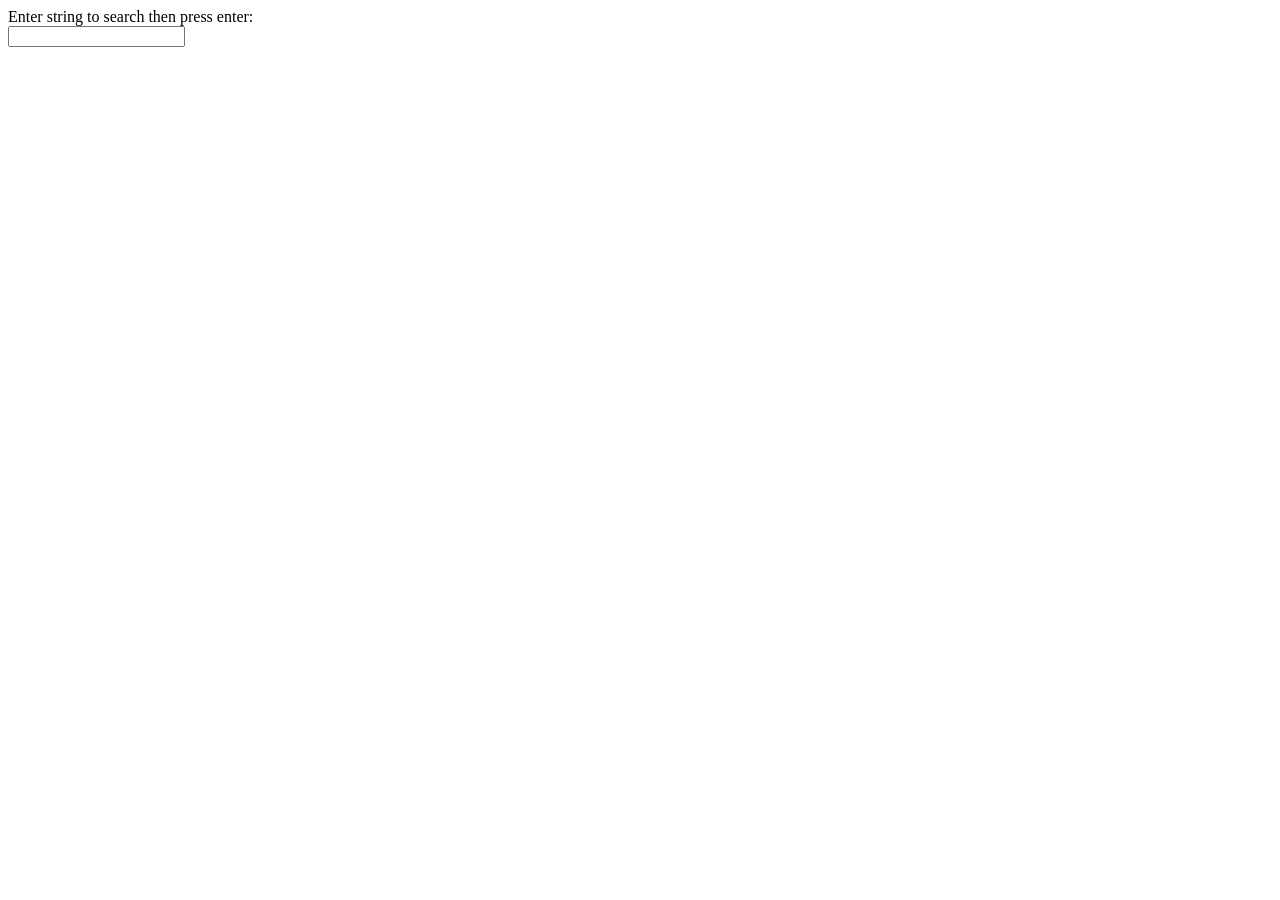
==== php/index.html @ 96195c14 "webpage" ====
<!DOCTYPE html>
<html>
  <head>
    <title>Search</title>
  </head>
  <body>

    <label>Enter string to search then press enter:</label>

    <form action='search-results.php' method='GET'>
      <input type='text' name='search_string'>
    </form>

  </body>
</html>
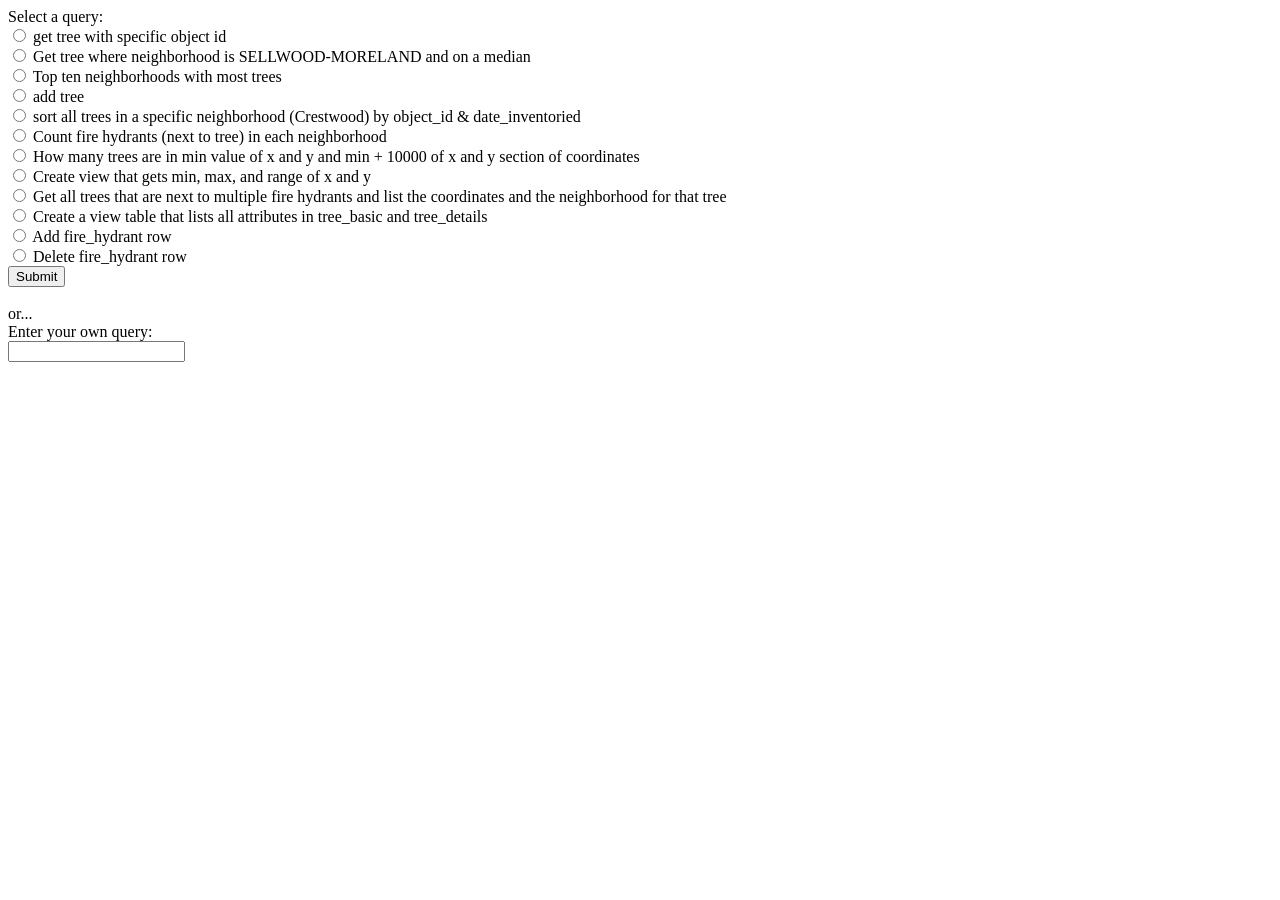
==== commit b500f51c: "Created two forms for selecting queries and creating custom queries" ====
--- a/php/index.html
+++ b/php/index.html
@@ -5,11 +5,57 @@
   </head>
   <body>
 
-    <label>Enter string to search then press enter:</label>
+    <label>Select a query: </label>
 
-    <form action='search-results.php' method='GET'>
-      <input type='text' name='search_string'>
+    <form action="search-results.php" method="GET">
+        <!-- action specifies where input is being
+        sent to. -->
+      <input type="radio" name="query"
+      id="q1" value="1">
+        <label for="q1">get tree with specific object id</label><br>
+      <input type="radio" name="query"
+      id="q2" value="2">
+        <label for="q2">Get tree where neighborhood is SELLWOOD-MORELAND and on a median</label><br>
+      <input type="radio" name="query"
+      id="q3" value="3">
+        <label for="q3">Top ten neighborhoods with most trees</label><br>
+      <input type="radio" name="query"
+      id="q4" value="4">
+        <label for="q4">add tree</label><br>
+      <input type="radio" name="query"
+      id="q5" value="5">
+        <label for="q5">sort all trees in a specific neighborhood (Crestwood) by object_id & date_inventoried</label><br>
+      <input type="radio" name="query"
+      id="q6" value="6">
+        <label for="q6">Count fire hydrants (next to tree) in each neighborhood</label><br>
+      <input type="radio" name="query"
+      id="q7" value="7">
+        <label for="q7">How many trees are in min value of x and y and min + 10000 of x and y section of coordinates</label><br>
+      <input type="radio" name="query"
+      id="q8" value="8">
+        <label for="q8">Create view that gets min, max, and range of x and y</label><br>
+      <input type="radio" name="query"
+      id="q9" value="9">
+        <label for="q9">Get all trees that are next to multiple fire hydrants and list the coordinates and the neighborhood for that tree</label><br>
+      <input type="radio" name="query"
+      id="q10" value="10">
+        <label for="q10">Create a view table that lists all attributes in tree_basic and tree_details</label><br>
+      <input type="radio" name="query"
+      id="q11" value="11">
+        <label for="q11">Add fire_hydrant row</label><br>
+      <input type="radio" name="query"
+      id="q12" value="12">
+        <label for="q12">Delete fire_hydrant row</label><br>
+      <input type="submit"
+             value="Submit">
     </form>
 
+    <br>
+    <label>or...</label>
+    <br>
+    <label>Enter your own query:</label>
+    <form action='custom-results.php' method='GET'>
+      <input type='text' name='custom_string'>
+    </form>
   </body>
 </html>
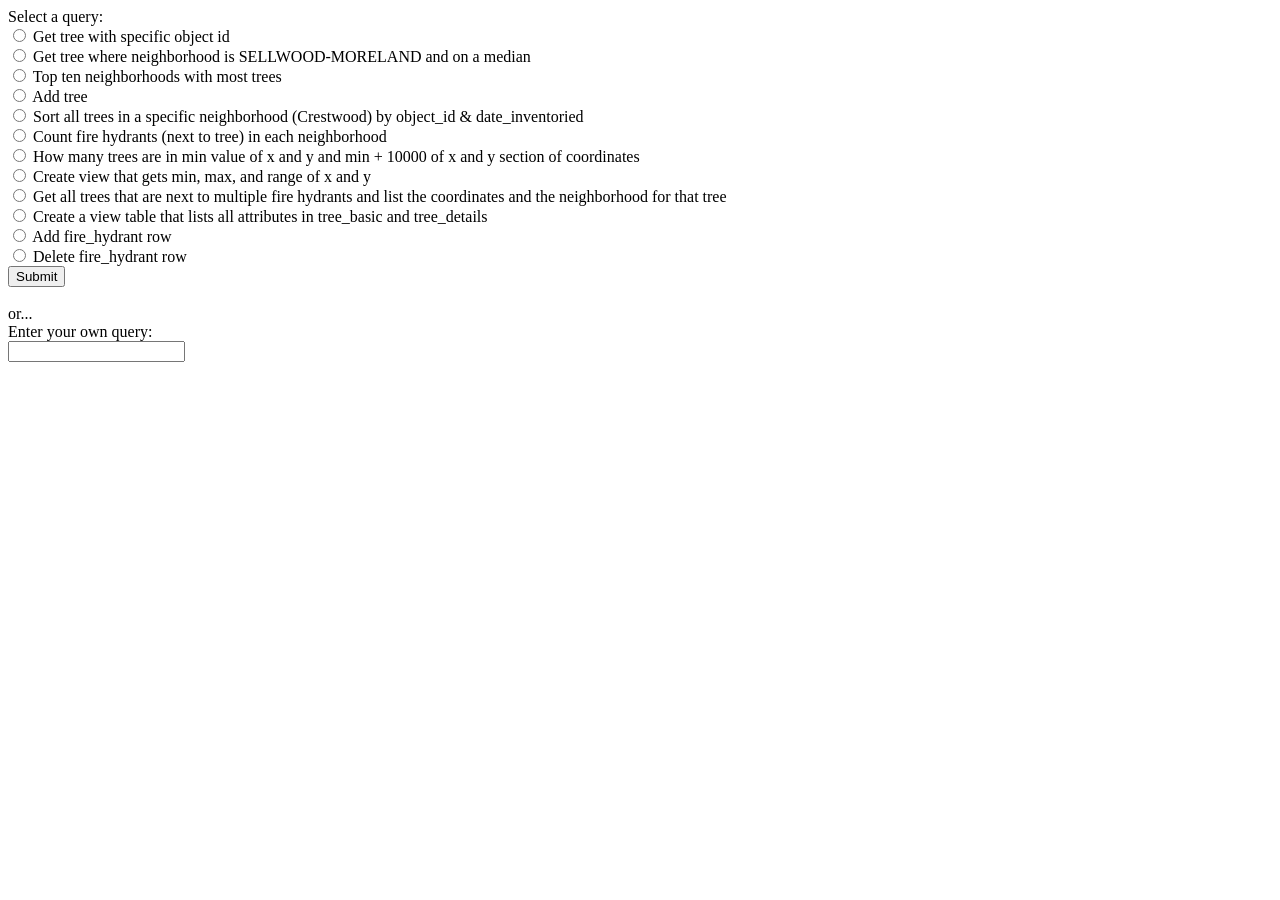
==== commit b51300df: "Capitalization fix" ====
--- a/php/index.html
+++ b/php/index.html
@@ -12,7 +12,7 @@
         sent to. -->
       <input type="radio" name="query"
       id="q1" value="1">
-        <label for="q1">get tree with specific object id</label><br>
+        <label for="q1">Get tree with specific object id</label><br>
       <input type="radio" name="query"
       id="q2" value="2">
         <label for="q2">Get tree where neighborhood is SELLWOOD-MORELAND and on a median</label><br>
@@ -21,10 +21,10 @@
         <label for="q3">Top ten neighborhoods with most trees</label><br>
       <input type="radio" name="query"
       id="q4" value="4">
-        <label for="q4">add tree</label><br>
+        <label for="q4">Add tree</label><br>
       <input type="radio" name="query"
       id="q5" value="5">
-        <label for="q5">sort all trees in a specific neighborhood (Crestwood) by object_id & date_inventoried</label><br>
+        <label for="q5">Sort all trees in a specific neighborhood (Crestwood) by object_id & date_inventoried</label><br>
       <input type="radio" name="query"
       id="q6" value="6">
         <label for="q6">Count fire hydrants (next to tree) in each neighborhood</label><br>
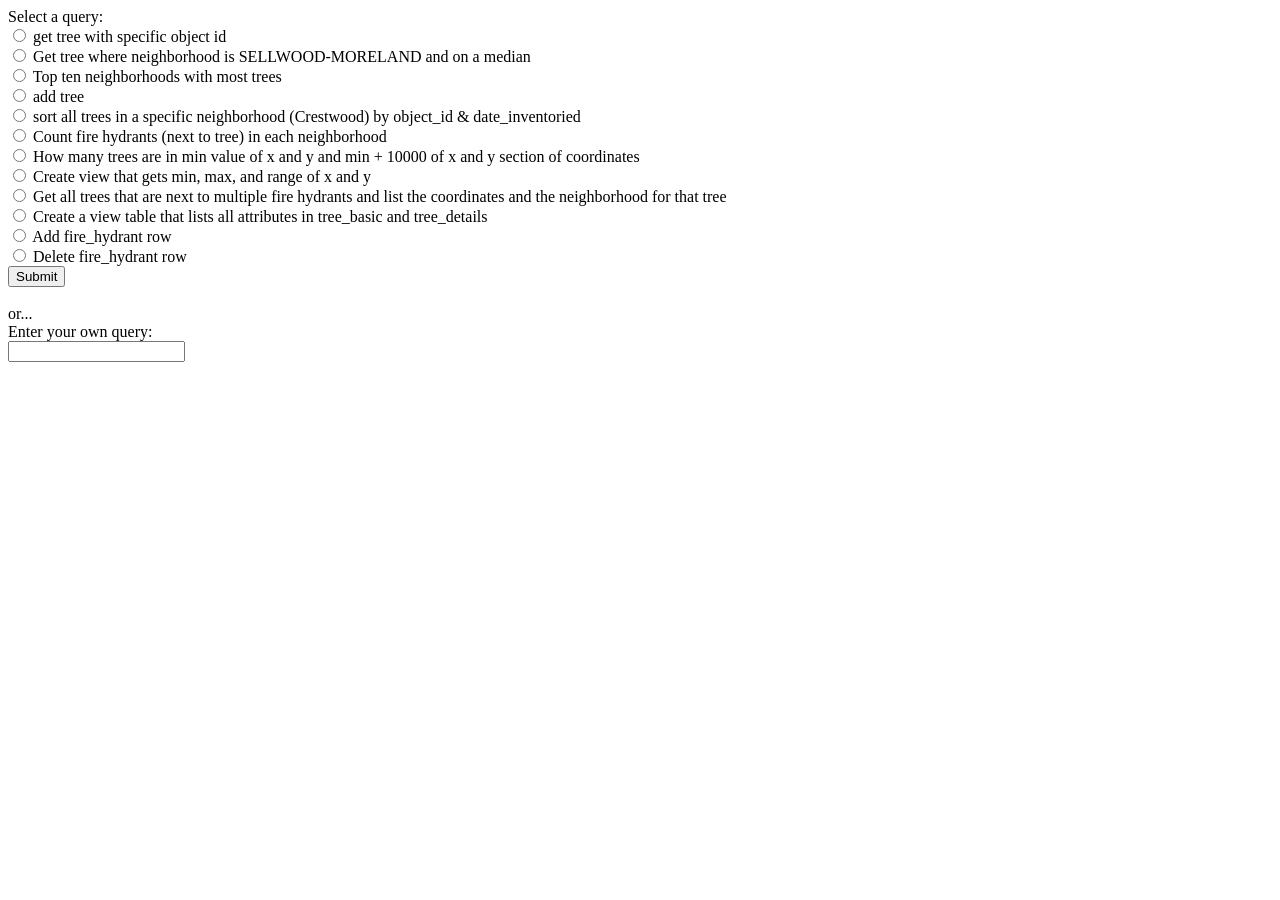
==== commit e220d3af: "Small css stuf" ====
--- a/php/index.html
+++ b/php/index.html
@@ -2,6 +2,7 @@
 <html>
   <head>
     <title>Search</title>
+    <link rel="stylesheet" href="styles.css">
   </head>
   <body>
 
@@ -12,7 +13,7 @@
         sent to. -->
       <input type="radio" name="query"
       id="q1" value="1">
-        <label for="q1">Get tree with specific object id</label><br>
+        <label for="q1">get tree with specific object id</label><br>
       <input type="radio" name="query"
       id="q2" value="2">
         <label for="q2">Get tree where neighborhood is SELLWOOD-MORELAND and on a median</label><br>
@@ -21,10 +22,10 @@
         <label for="q3">Top ten neighborhoods with most trees</label><br>
       <input type="radio" name="query"
       id="q4" value="4">
-        <label for="q4">Add tree</label><br>
+        <label for="q4">add tree</label><br>
       <input type="radio" name="query"
       id="q5" value="5">
-        <label for="q5">Sort all trees in a specific neighborhood (Crestwood) by object_id & date_inventoried</label><br>
+        <label for="q5">sort all trees in a specific neighborhood (Crestwood) by object_id & date_inventoried</label><br>
       <input type="radio" name="query"
       id="q6" value="6">
         <label for="q6">Count fire hydrants (next to tree) in each neighborhood</label><br>
--- a/php/styles.css
+++ b/php/styles.css
@@ -0,0 +1,36 @@
+table, td, th {
+    border: 1px solid;
+    padding: 10px;
+}
+
+table {
+border-collapse: collapse;
+margin-left: auto;
+margin-right: auto;
+}
+
+h2 {
+text-align: center;
+}
+
+a {
+background-color: #007bff;
+color: white;
+padding: 2px 5px;
+border: none;
+border-radius: 5px;
+cursor: pointer;
+font-size: 16px;
+text-decoration: none;
+}
+
+a:hover {
+  background-color: #0056b3;
+}
+
+input[type='radio']:hover {
+  width: 15px;
+  height: 15px;
+  cursor: pointer;
+  transition: 0.3s;
+}
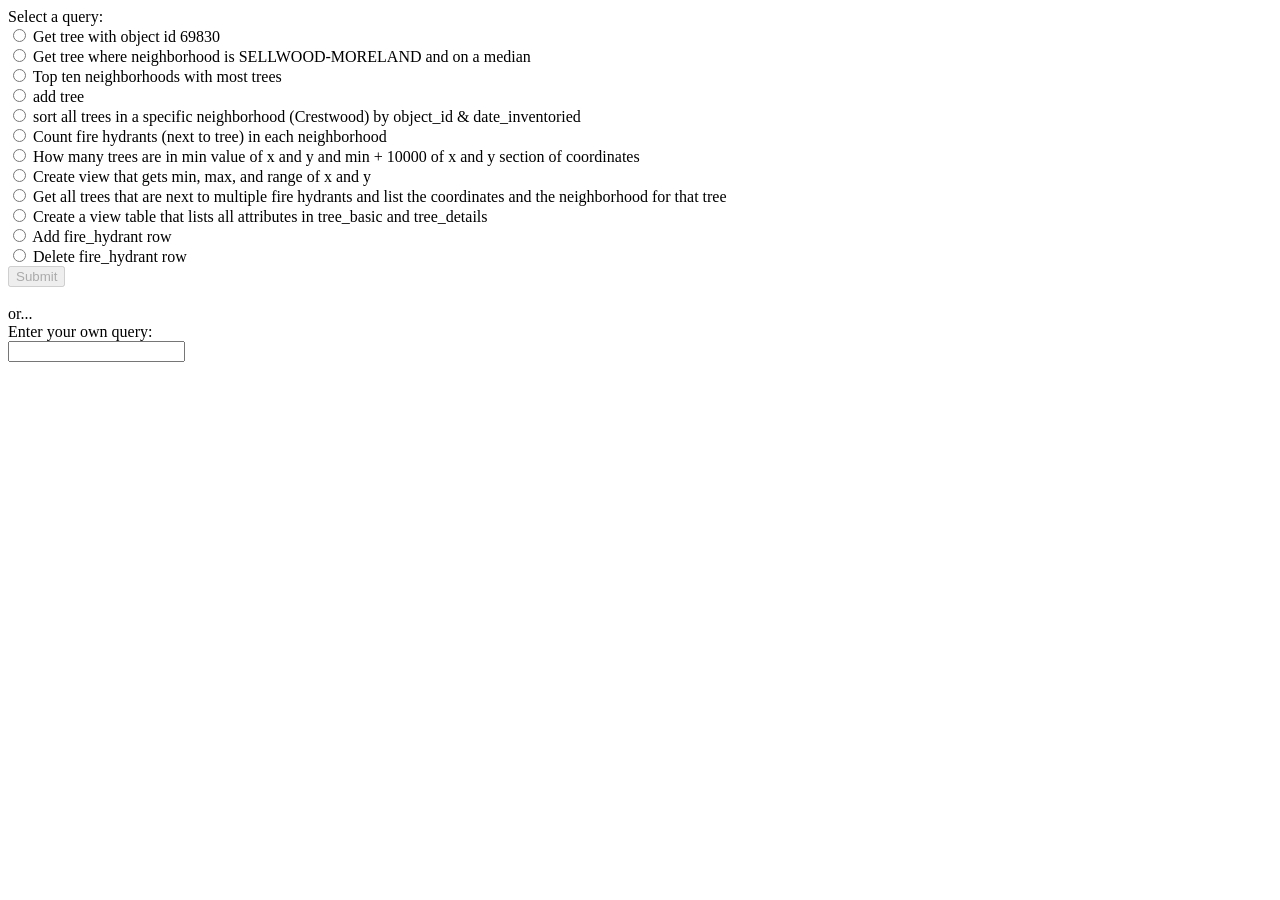
==== commit 0d47a3cf: "submit button is disabled when no radio buttons are pressed" ====
--- a/php/index.html
+++ b/php/index.html
@@ -1,62 +1,61 @@
 <!DOCTYPE html>
 <html>
-  <head>
-    <title>Search</title>
-    <link rel="stylesheet" href="styles.css">
-  </head>
-  <body>
 
-    <label>Select a query: </label>
+<head>
+  <title>Search</title>
+  <link rel="stylesheet" href="styles.css">
+</head>
 
-    <form action="search-results.php" method="GET">
-        <!-- action specifies where input is being
-        sent to. -->
-      <input type="radio" name="query"
-      id="q1" value="1">
-        <label for="q1">get tree with specific object id</label><br>
-      <input type="radio" name="query"
-      id="q2" value="2">
-        <label for="q2">Get tree where neighborhood is SELLWOOD-MORELAND and on a median</label><br>
-      <input type="radio" name="query"
-      id="q3" value="3">
-        <label for="q3">Top ten neighborhoods with most trees</label><br>
-      <input type="radio" name="query"
-      id="q4" value="4">
-        <label for="q4">add tree</label><br>
-      <input type="radio" name="query"
-      id="q5" value="5">
-        <label for="q5">sort all trees in a specific neighborhood (Crestwood) by object_id & date_inventoried</label><br>
-      <input type="radio" name="query"
-      id="q6" value="6">
-        <label for="q6">Count fire hydrants (next to tree) in each neighborhood</label><br>
-      <input type="radio" name="query"
-      id="q7" value="7">
-        <label for="q7">How many trees are in min value of x and y and min + 10000 of x and y section of coordinates</label><br>
-      <input type="radio" name="query"
-      id="q8" value="8">
-        <label for="q8">Create view that gets min, max, and range of x and y</label><br>
-      <input type="radio" name="query"
-      id="q9" value="9">
-        <label for="q9">Get all trees that are next to multiple fire hydrants and list the coordinates and the neighborhood for that tree</label><br>
-      <input type="radio" name="query"
-      id="q10" value="10">
-        <label for="q10">Create a view table that lists all attributes in tree_basic and tree_details</label><br>
-      <input type="radio" name="query"
-      id="q11" value="11">
-        <label for="q11">Add fire_hydrant row</label><br>
-      <input type="radio" name="query"
-      id="q12" value="12">
-        <label for="q12">Delete fire_hydrant row</label><br>
-      <input type="submit"
-             value="Submit">
-    </form>
+<body>
 
-    <br>
-    <label>or...</label>
-    <br>
-    <label>Enter your own query:</label>
-    <form action='custom-results.php' method='GET'>
-      <input type='text' name='custom_string'>
-    </form>
-  </body>
+  <label>Select a query: </label>
+
+  <form action="search-results.php" method="GET" id = "radio_form">
+    <!-- action specifies where input is being sent to. -->
+    <input type="radio" name="query" id="q1" value="1">
+    <label for="q1">Get tree with object id 69830</label><br>
+    <input type="radio" name="query" id="q2" value="2">
+    <label for="q2">Get tree where neighborhood is SELLWOOD-MORELAND and on a median</label><br>
+    <input type="radio" name="query" id="q3" value="3">
+    <label for="q3">Top ten neighborhoods with most trees</label><br>
+    <input type="radio" name="query" id="q4" value="4">
+    <label for="q4">add tree</label><br>
+    <input type="radio" name="query" id="q5" value="5">
+    <label for="q5">sort all trees in a specific neighborhood (Crestwood) by object_id & date_inventoried</label><br>
+    <input type="radio" name="query" id="q6" value="6">
+    <label for="q6">Count fire hydrants (next to tree) in each neighborhood</label><br>
+    <input type="radio" name="query" id="q7" value="7">
+    <label for="q7">How many trees are in min value of x and y and min + 10000 of x and y section of coordinates</label><br>
+    <input type="radio" name="query" id="q8" value="8">
+    <label for="q8">Create view that gets min, max, and range of x and y</label><br>
+    <input type="radio" name="query" id="q9" value="9">
+    <label for="q9">Get all trees that are next to multiple fire hydrants and list the coordinates and the neighborhood for that tree</label><br>
+    <input type="radio" name="query" id="q10" value="10">
+    <label for="q10">Create a view table that lists all attributes in tree_basic and tree_details</label><br>
+    <input type="radio" name="query" id="q11" value="11">
+    <label for="q11">Add fire_hydrant row</label><br>
+    <input type="radio" name="query" id="q12" value="12">
+    <label for="q12">Delete fire_hydrant row</label><br>
+    <input type="submit" id="submit_button" value="Submit">
+  </form>
+  <script>
+    let sb = document.getElementById("submit_button");
+    sb.disabled = true;
+    let rf = document.getElementById("radio_form");
+    rf.addEventListener("change",function(){
+      sb.disabled = false;
+    });
+
+  </script>
+
+
+  <br>
+  <label>or...</label>
+  <br>
+  <label>Enter your own query:</label>
+  <form action='custom-results.php' method='GET'>
+    <input type='text' name='custom_string'>
+  </form>
+</body>
+
 </html>
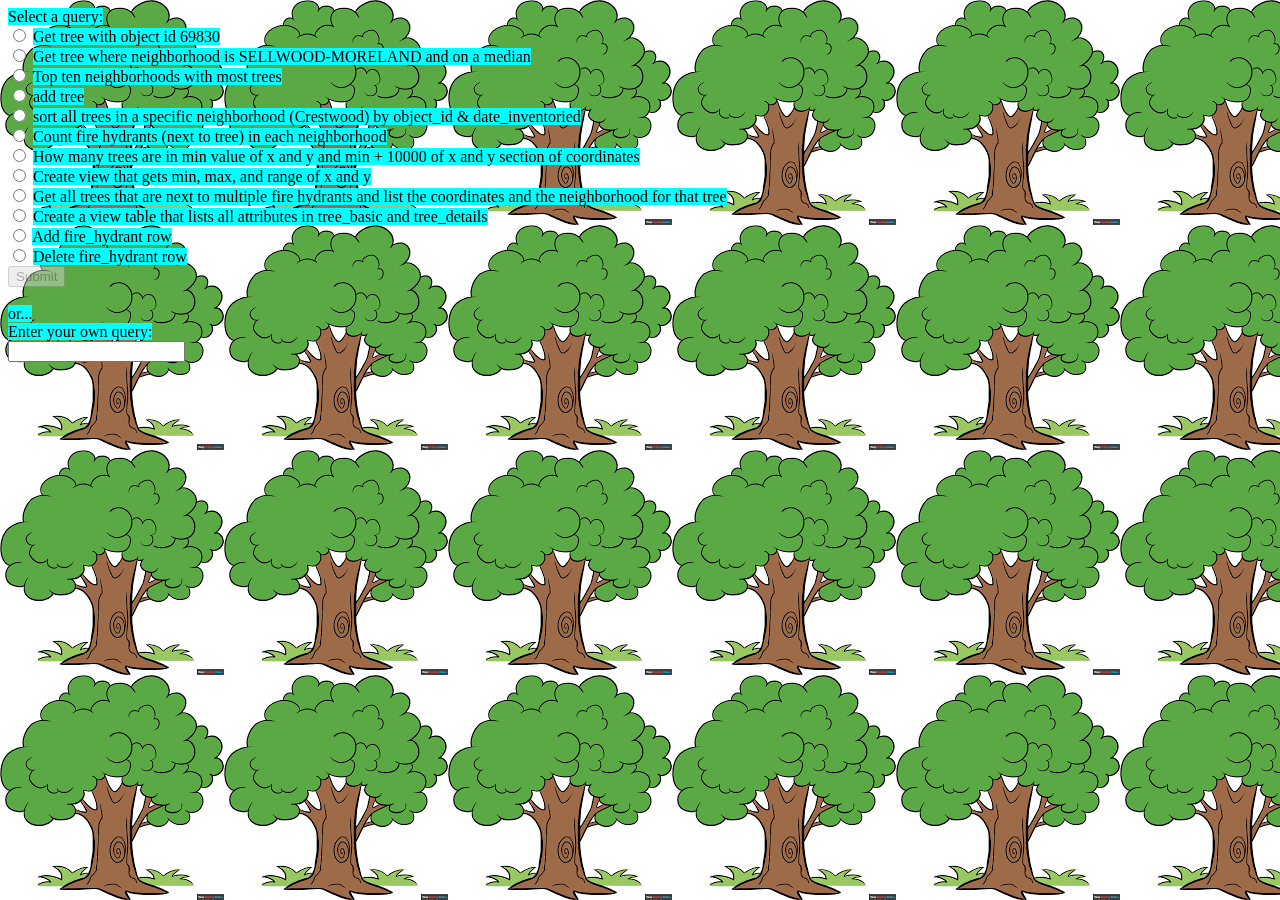
==== commit 4ad4206c: "background" ====
--- a/php/index.html
+++ b/php/index.html
@@ -7,7 +7,6 @@
 </head>
 
 <body>
-
   <label>Select a query: </label>
 
   <form action="search-results.php" method="GET" id = "radio_form">
@@ -53,8 +52,8 @@
   <label>or...</label>
   <br>
   <label>Enter your own query:</label>
-  <form action='custom-results.php' method='GET'>
-    <input type='text' name='custom_string'>
+  <form action='search-results.php' method='GET'>
+    <input type='text' name='query' id = 'custom_search'>
   </form>
 </body>
 
--- a/php/styles.css
+++ b/php/styles.css
@@ -1,27 +1,37 @@
-table, td, th {
-    border: 1px solid;
-    padding: 10px;
+body {
+  background-image: url(tree_pic.png);
+}
+label,p{
+  background-color: cyan;
+}
+table,
+td,
+th {
+  background-color: cyan;
+  border: 1px solid;
+  padding: 10px;
 }
 
 table {
-border-collapse: collapse;
-margin-left: auto;
-margin-right: auto;
+  border-collapse: collapse;
+  margin-left: auto;
+  margin-right: auto;
 }
 
 h2 {
-text-align: center;
+  background-color: cyan;
+  text-align: center;
 }
 
 a {
-background-color: #007bff;
-color: white;
-padding: 2px 5px;
-border: none;
-border-radius: 5px;
-cursor: pointer;
-font-size: 16px;
-text-decoration: none;
+  background-color: #007bff;
+  color: white;
+  padding: 2px 5px;
+  border: none;
+  border-radius: 5px;
+  cursor: pointer;
+  font-size: 16px;
+  text-decoration: none;
 }
 
 a:hover {
